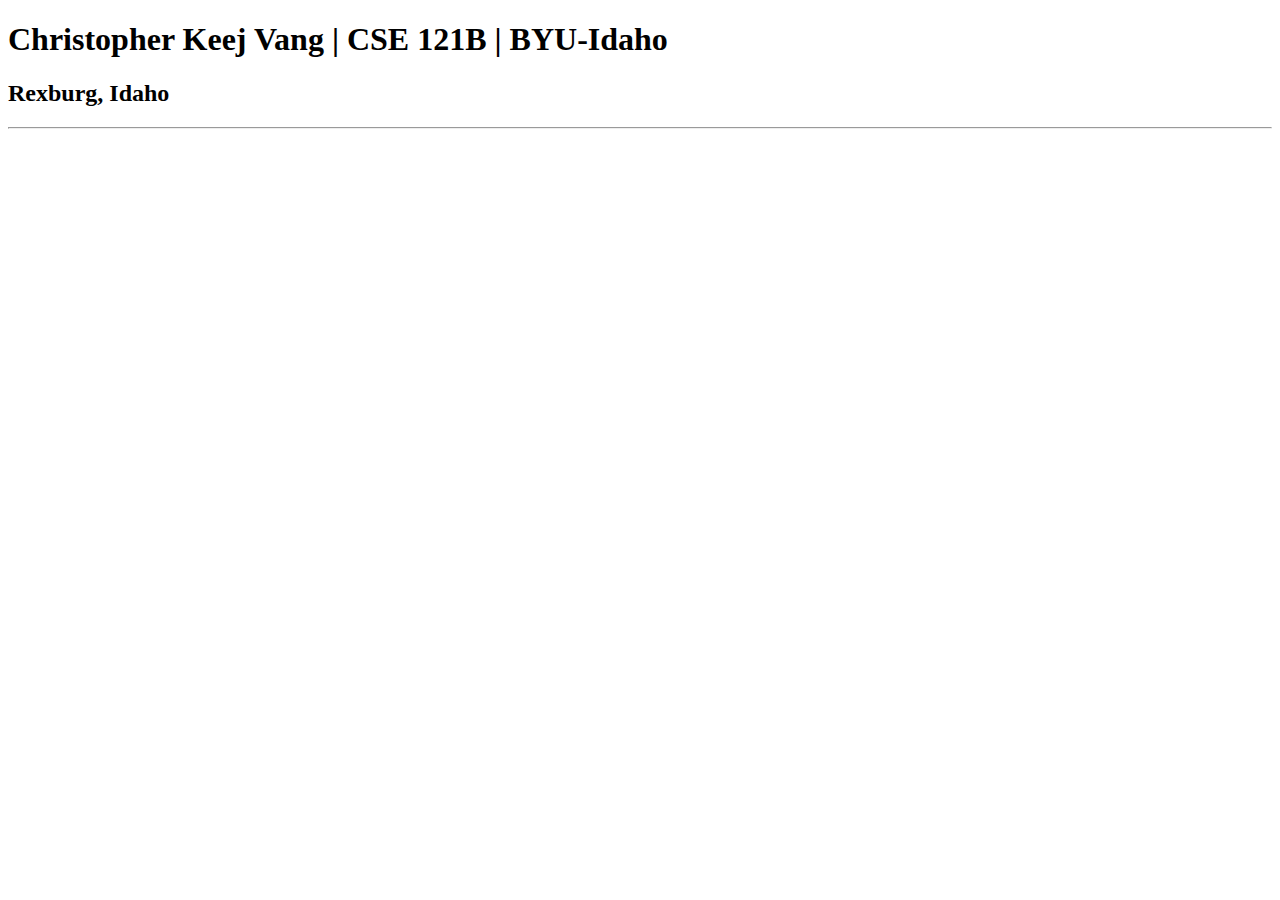
==== index.html @ 30237b45 "index.html" ====
<!DOCTYPE html>
<html lang="en">
<head>
    <meta charset="UTF-8">
    <meta name="viewport" content="width=device-width, initial-scale=1.0">
    <title>Christopher Keej Vang | CSE 121B | BYU-Idaho</title>
</head>

<body>
    <h1>Christopher Keej Vang | CSE 121B | BYU-Idaho</h1>
    <h2>Rexburg, Idaho</h2>
    <hr>
</body>

</html>
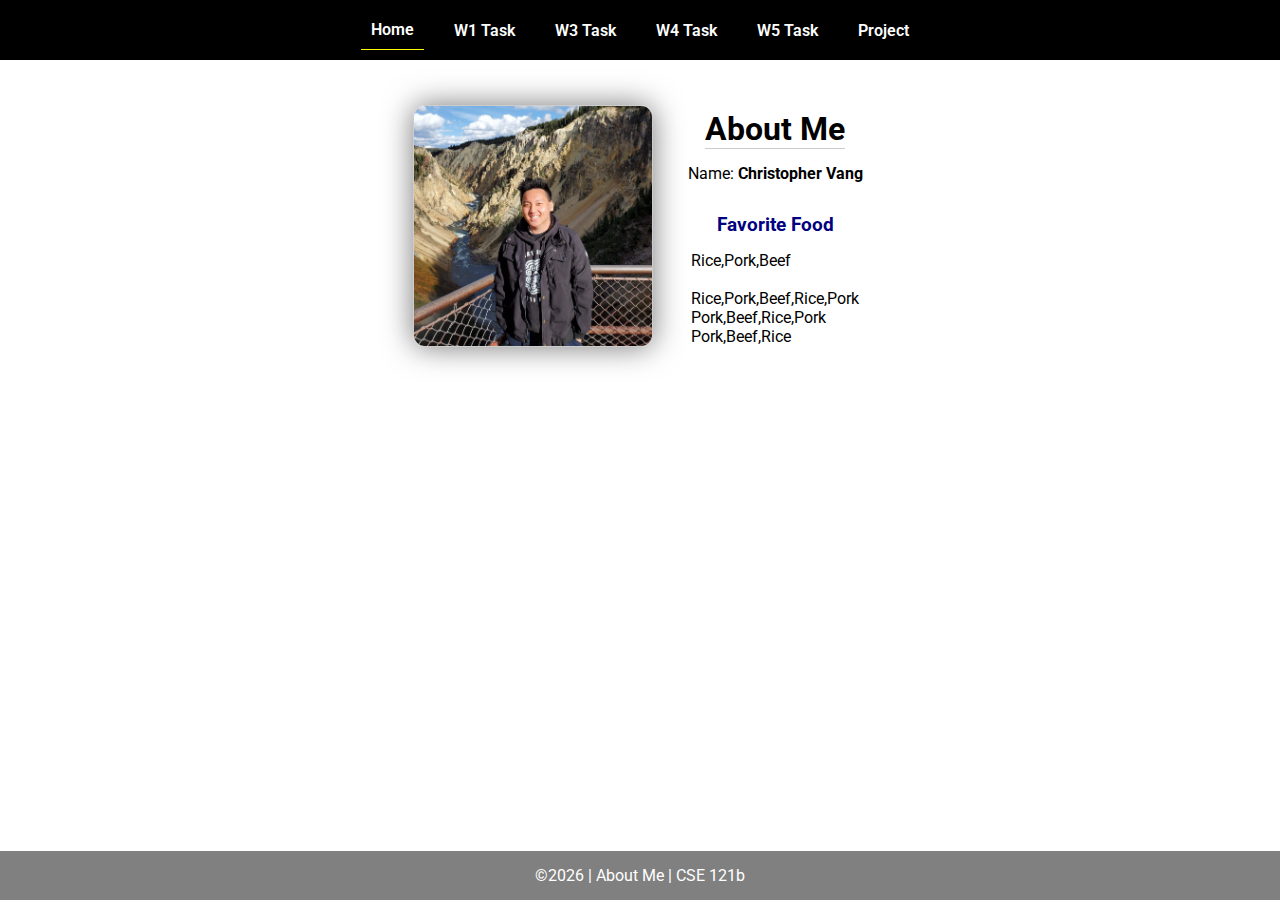
==== commit be2f4a61: "w02 task" ====
--- a/index.html
+++ b/index.html
@@ -1,15 +1,45 @@
 <!DOCTYPE html>
 <html lang="en">
+
 <head>
-    <meta charset="UTF-8">
-    <meta name="viewport" content="width=device-width, initial-scale=1.0">
-    <title>Christopher Keej Vang | CSE 121B | BYU-Idaho</title>
+  <meta charset="UTF-8">
+  <meta name="viewport" content="width=device-width, initial-scale=1.0">
+  <title>About Me | CSE 121b | W02: Programming Tasks</title>
+  <link rel="preconnect" href="https://fonts.googleapis.com">
+  <link rel="preconnect" href="https://fonts.gstatic.com" crossorigin>
+  <link href="https://fonts.googleapis.com/css2?family=Roboto:wght@400;600&display=swap"
+    rel="stylesheet">
+  <link rel="stylesheet" href="styles/main.css">
 </head>
 
 <body>
-    <h1>Christopher Keej Vang | CSE 121B | BYU-Idaho</h1>
-    <h2>Rexburg, Idaho</h2>
-    <hr>
+  <nav>
+    <ul id="menu">
+      <li><a id="toggleMenu">&equiv;</a></li>
+      <li><a href="index.html" class="active">Home</a></li>
+      <li><a href="w01-task.html">W1 Task</a></li>
+      <li><a href="w03-task.html">W3 Task</a></li>
+      <li><a href="w04-task.html">W4 Task</a></li>
+      <li><a href="w05-task.html">W5 Task</a></li>
+      <li><a href="project.html">Project</a></li>
+    </ul>
+  </nav>
+  <main id="home">
+    <picture>
+      <img src="images/chrisimage.jpg" alt="Placeholder Image">
+    </picture>
+    <section>
+      <h1>About Me</h1>
+      <div class="info">Name: <span id="name"></span></div>
+      <h2>Favorite Food</h2>
+      <div class="block" id="food"></div>
+    </section>
+  </main>
+  <footer>
+    &copy;<span id="year"></span> | About Me | CSE 121b
+  </footer>
+  <script src="scripts/main.js"></script>
+  <script src="scripts/w02-task.js"></script>
 </body>
 
 </html>--- a/styles/main.css
+++ b/styles/main.css
@@ -0,0 +1,157 @@
+/* Universal Selector */
+* {
+    margin: 0;
+    padding: 0;
+    box-sizing: border-box;
+}
+
+/* HTML Selectors */
+body {
+    font-family: 'Roboto', Helvetica, sans-serif;
+}
+
+nav {
+    background-color: black;
+    width: 100%;
+    position: fixed;
+    top: 0;
+}
+
+nav ul {
+    display: flex;
+    flex-direction: column;
+    align-items: center;
+    max-width: fit-content;
+    margin: 0 auto;
+}
+
+nav ul li {
+    flex: 1 1 auto;
+}
+
+nav ul li:first-child {
+    display: block;
+    font-size: 2rem;
+}
+
+nav ul li:first-child a {
+    padding: 1px 10px;
+}
+
+nav ul li {
+    display: none;
+    list-style: none;
+    margin: 10px;
+}
+
+nav ul li a {
+    display: block;
+    padding: 10px;
+    text-decoration: none;
+    font-weight: 600;
+    color: white;
+    text-align: center;
+}
+
+nav ul li a:hover {
+    background-color: #efefef;
+    color: black;
+}
+
+h1, h2 {
+    text-align: center;
+    margin-bottom: 15px;
+
+}
+
+h1 {
+border-bottom: 1px solid #ccc;
+}
+
+h2 {
+    font-size: 1.2rem;
+    color: navy;
+    text-align: center;
+    margin-top: 30px;
+}
+
+main {
+    margin-top: 125px;
+    display: grid;
+    grid-template-columns: 1fr;
+    grid-gap: 20px;
+    align-items: center;
+    justify-content: center;
+}
+
+picture {
+    margin: 0 auto;
+}
+
+picture img {
+    width: 240px;
+    height: auto;
+    border-radius: 5%;
+    border: 1px solid #ccc;
+    box-shadow: 0 0 30px #777;
+}
+
+section {
+    display: flex;
+    flex-direction: column;
+    align-items: center;
+    margin: 10px
+}
+
+label {
+    margin: 15px 0;
+}
+
+footer {
+    background-color: gray;
+    color: white;
+    padding: 15px;
+    text-align: center;
+    width: 100%;
+    position: fixed;
+    bottom: 0;
+}
+
+/* Class Selectors */
+.active {
+    border-bottom: 1px solid yellow;
+}
+
+.open li {
+    display: block;
+}
+
+.block {
+    display: block;
+}
+
+/* ID Selectors */
+
+/* Media Queries */
+@media only screen and (min-width: 32.5em) {
+    nav ul {
+        flex-direction: row;
+    }
+
+    nav ul li:first-child {
+        display: none;
+    }
+
+    nav ul li {
+        display: block;
+    }
+
+    main {
+        margin: 100px auto 20px;
+        grid-template-columns: 250px 1fr;
+        max-width: -moz-fit-content;
+        max-width: fit-content;
+
+    }
+
+}